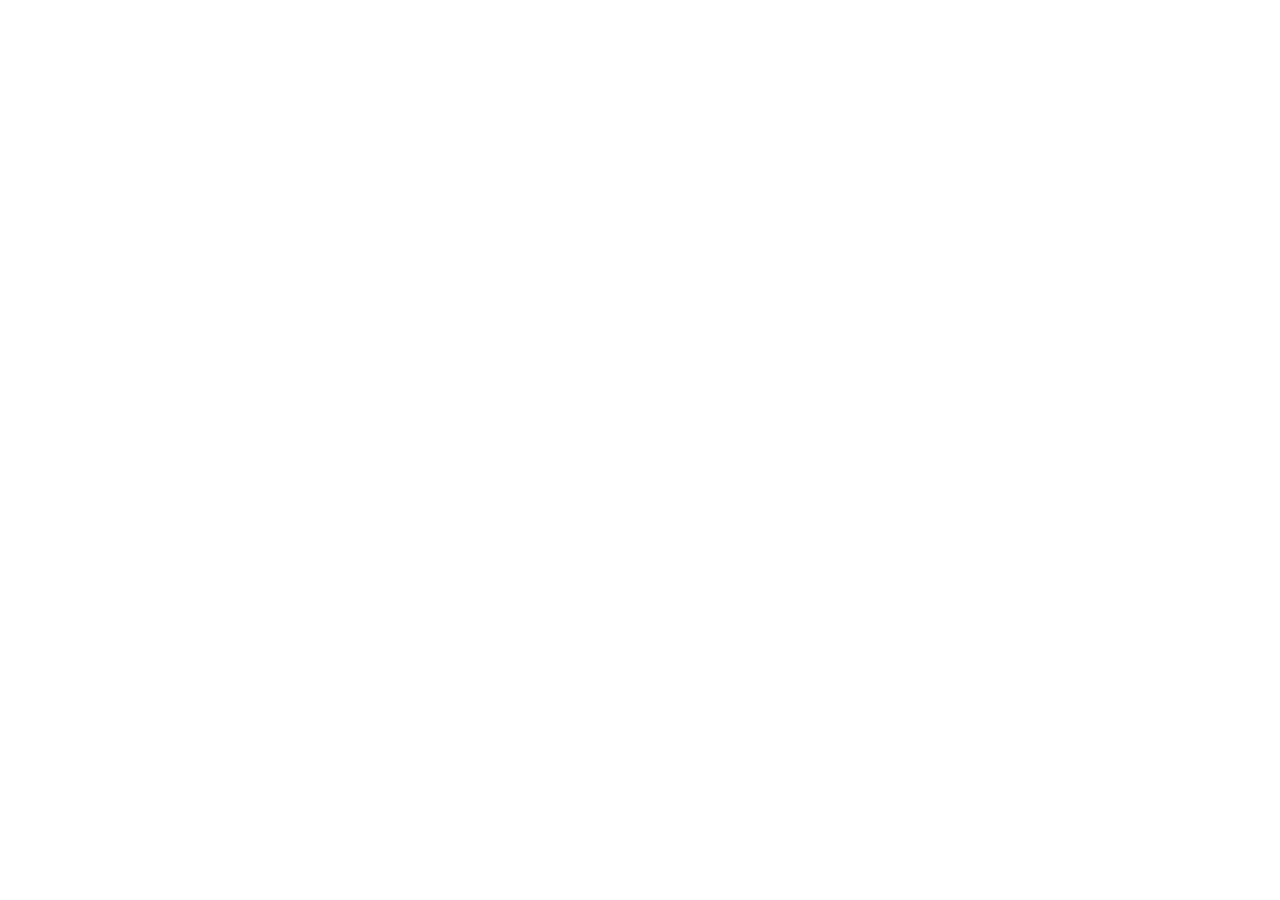
==== index.html @ cb734d02 "Add files via upload" ====
<!DOCTYPE html>
<html lang="ru">
<head>
    <meta charset="UTF-8">
    <meta name="viewport" content="width=device-width, initial-scale=1.0">
    
    <title>Название вашего проекта</title>
    <meta name="description" content="Краткое описание вашего сайта (для поисковиков).">

    <meta property="og:type" content="website">
    <meta property="og:title" content="Название вашего проекта">
    <meta property="og:description" content="Краткое описание вашего сайта.">
    <meta property="og:image" content="img/preview.png"> <link rel="icon" href="favicon.ico" type="image/x-icon">
    <link rel="apple-touch-icon" href="img/icon-192.png">

    <link rel="manifest" href="manifest.json">
    <meta name="theme-color" content="#2196F3">
</head>
<body>
    </body>
</html>
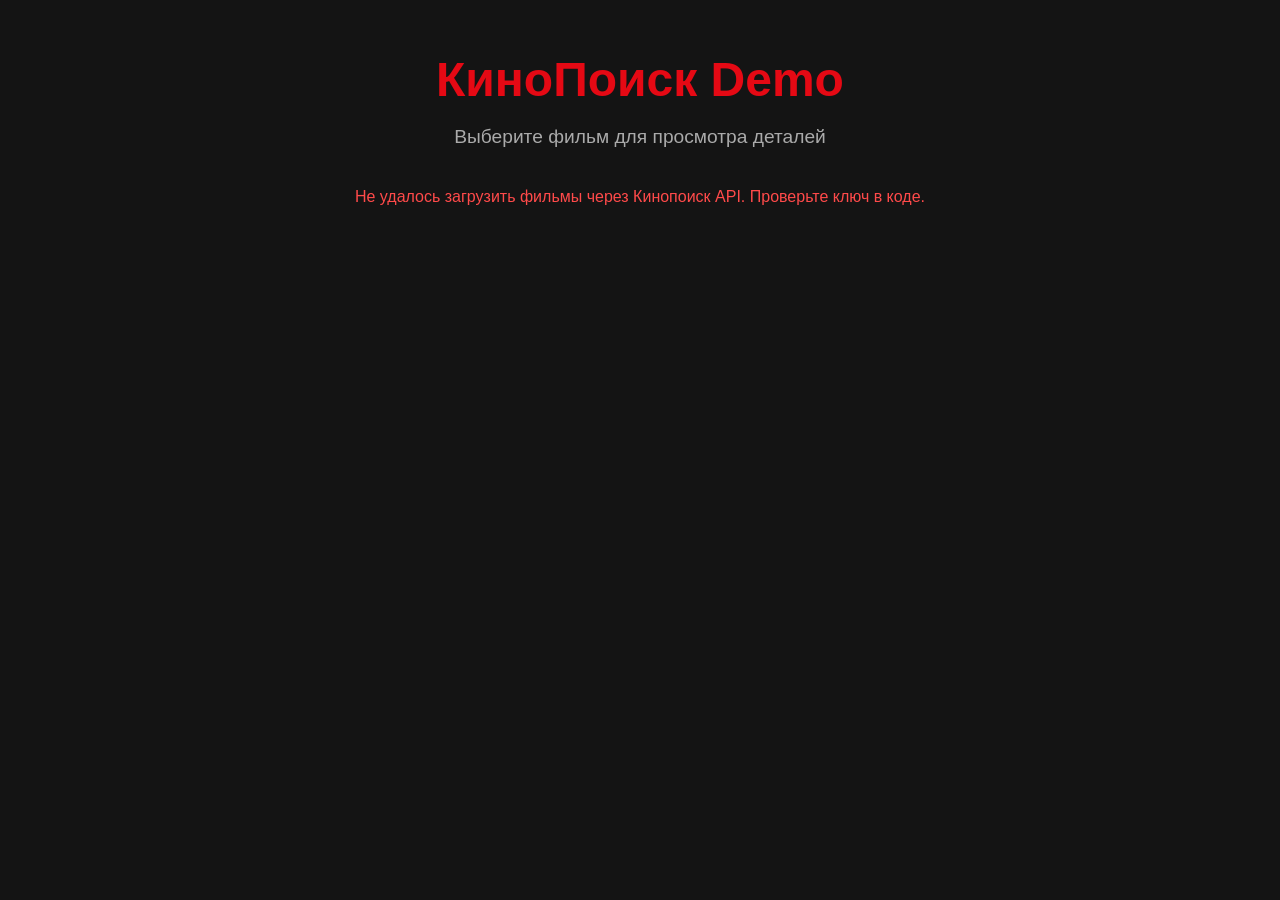
==== commit a6856fcd: "Add files via upload" ====
--- a/index.html
+++ b/index.html
@@ -3,19 +3,145 @@
 <head>
     <meta charset="UTF-8">
     <meta name="viewport" content="width=device-width, initial-scale=1.0">
-    
-    <title>Название вашего проекта</title>
-    <meta name="description" content="Краткое описание вашего сайта (для поисковиков).">
-
-    <meta property="og:type" content="website">
-    <meta property="og:title" content="Название вашего проекта">
-    <meta property="og:description" content="Краткое описание вашего сайта.">
-    <meta property="og:image" content="img/preview.png"> <link rel="icon" href="favicon.ico" type="image/x-icon">
-    <link rel="apple-touch-icon" href="img/icon-192.png">
-
-    <link rel="manifest" href="manifest.json">
-    <meta name="theme-color" content="#2196F3">
+    <title>Главная — Поиск Фильмов</title>
+    <style>
+        body {
+            font-family: 'Segoe UI', Tahoma, Geneva, Verdana, sans-serif;
+            background-color: #141414;
+            color: #ffffff;
+            margin: 0;
+            padding: 20px;
+        }
+        header {
+            text-align: center;
+            margin-bottom: 40px;
+        }
+        h1 {
+            color: #e50914; 
+            font-size: 3rem;
+            margin-bottom: 10px;
+        }
+        p.subtitle {
+            color: #aaa;
+            font-size: 1.2rem;
+        }
+        .movies-grid {
+            display: grid;
+            grid-template-columns: repeat(auto-fill, minmax(200px, 1fr));
+            gap: 30px;
+            max-width: 1200px;
+            margin: 0 auto;
+        }
+        .movie-card {
+            background-color: #1f1f1f;
+            border-radius: 8px;
+            overflow: hidden;
+            box-shadow: 0 4px 10px rgba(0,0,0,0.3);
+            transition: transform 0.3s ease, box-shadow 0.3s ease;
+            text-decoration: none; 
+            color: inherit;
+            display: flex;
+            flex-direction: column;
+        }
+        .movie-card:hover {
+            transform: translateY(-10px);
+            box-shadow: 0 8px 20px rgba(229, 9, 20, 0.4);
+        }
+        .poster {
+            width: 100%;
+            height: 300px;
+            object-fit: cover;
+            background-color: #333;
+        }
+        .movie-info {
+            padding: 15px;
+            flex-grow: 1;
+            display: flex;
+            flex-direction: column;
+            justify-content: space-between;
+        }
+        .movie-title {
+            font-size: 1.1rem;
+            margin: 0 0 10px 0;
+            font-weight: bold;
+        }
+        .movie-meta {
+            display: flex;
+            justify-content: space-between;
+            color: #aaa;
+            font-size: 0.85rem;
+        }
+        .rating {
+            color: #ffbd03;
+            font-weight: bold;
+        }
+    </style>
 </head>
 <body>
-    </body>
+
+<header>
+    <h1>КиноПоиск Demo</h1>
+    <p class="subtitle">Выберите фильм для просмотра деталей</p>
+</header>
+
+<main class="movies-grid" id="movies-container">
+    <div style="grid-column: 1/-1; text-align: center; color: #aaa;">Загрузка списка популярных фильмов...</div>
+</main>
+
+<script>
+    // Используем тот же API ключ
+    const API_KEY = '74d8f6c9-ddea-43ed-923a-5dd3ad160bd8';
+    const url = 'https://kinopoiskapiunofficial.tech/api/v2.2/films/collections?type=TOP_POPULAR_MOVIES&page=1';
+
+    async function loadPopularMovies() {
+        const container = document.getElementById('movies-container');
+        
+        try {
+            const response = await fetch(url, {
+                method: 'GET',
+                headers: {
+                    'X-API-KEY': API_KEY,
+                    'Content-Type': 'application/json',
+                },
+            });
+            
+            if (!response.ok) throw new Error('Ошибка сети или неверный токен');
+            
+            const data = await response.json();
+            const movies = data.items; 
+
+            container.innerHTML = '';
+
+            movies.forEach(movie => {
+                const movieCard = document.createElement('a');
+                movieCard.className = 'movie-card';
+                movieCard.href = `film.html?id=${movie.kinopoiskId}`;
+
+                const posterUrl = movie.posterUrlPreview || 'https://via.placeholder.com/200x300?text=Нет+постера';
+                const year = movie.year || '----';
+                const rating = movie.ratingKinopoisk || movie.ratingImdb || '0.0';
+
+                movieCard.innerHTML = `
+                    <img class="poster" src="${posterUrl}" alt="${movie.nameRu || movie.nameEn}">
+                    <div class="movie-info">
+                        <div class="movie-title">${movie.nameRu || movie.nameEn}</div>
+                        <div class="movie-meta">
+                            <span>${year}</span>
+                            <span class="rating">★ ${rating}</span>
+                        </div>
+                    </div>
+                `;
+
+                container.appendChild(movieCard);
+            });
+
+        } catch (error) {
+            container.innerHTML = `<div style="grid-column: 1/-1; text-align: center; color: #ff4a4a;">Не удалось загрузить фильмы через Кинопоиск API. Проверьте ключ в коде.</div>`;
+            console.error(error);
+        }
+    }
+
+    loadPopularMovies();
+</script>
+</body>
 </html>
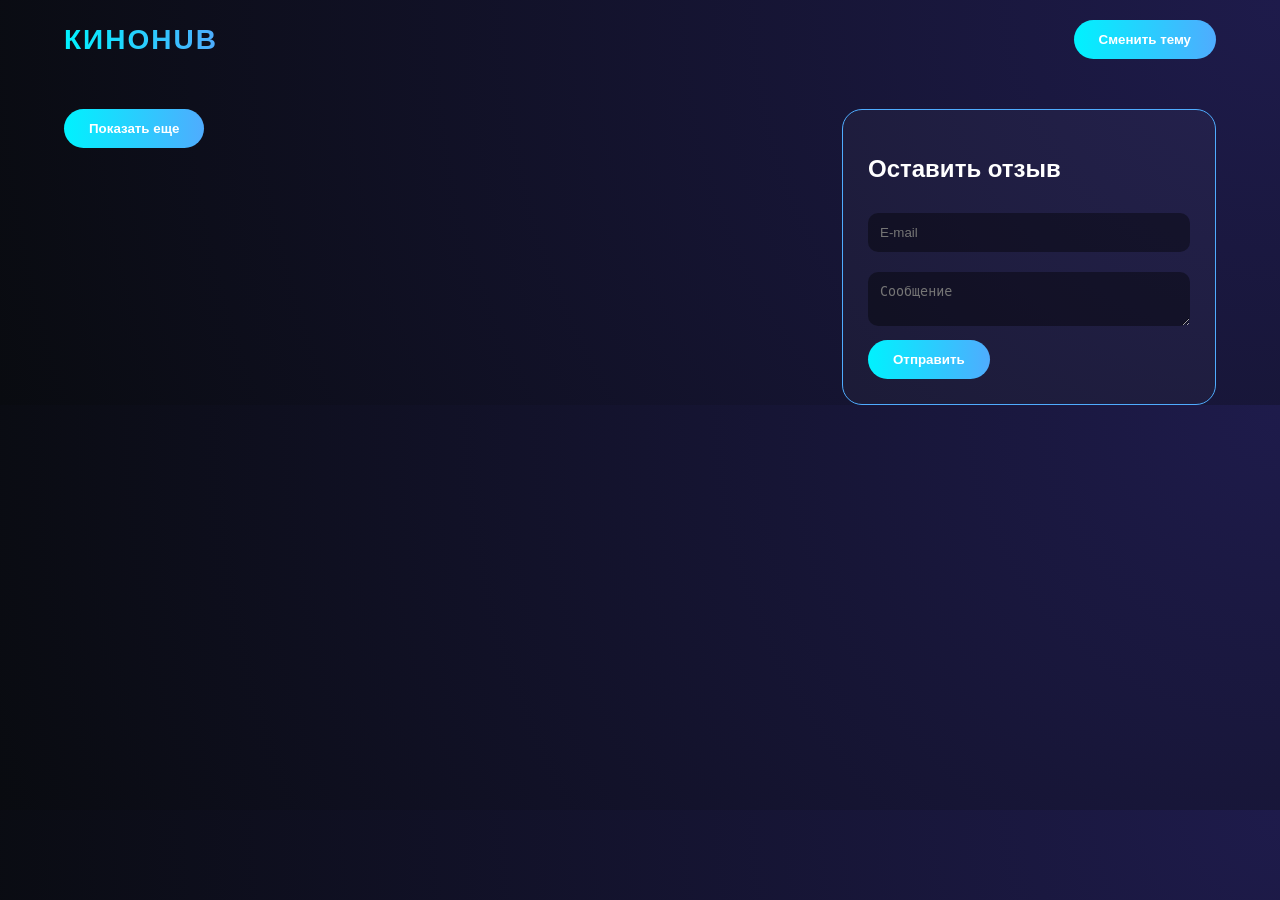
==== commit d20901cc: "Add files via upload" ====
--- a/index.html
+++ b/index.html
@@ -3,145 +3,48 @@
 <head>
     <meta charset="UTF-8">
     <meta name="viewport" content="width=device-width, initial-scale=1.0">
-    <title>Главная — Поиск Фильмов</title>
-    <style>
-        body {
-            font-family: 'Segoe UI', Tahoma, Geneva, Verdana, sans-serif;
-            background-color: #141414;
-            color: #ffffff;
-            margin: 0;
-            padding: 20px;
-        }
-        header {
-            text-align: center;
-            margin-bottom: 40px;
-        }
-        h1 {
-            color: #e50914; 
-            font-size: 3rem;
-            margin-bottom: 10px;
-        }
-        p.subtitle {
-            color: #aaa;
-            font-size: 1.2rem;
-        }
-        .movies-grid {
-            display: grid;
-            grid-template-columns: repeat(auto-fill, minmax(200px, 1fr));
-            gap: 30px;
-            max-width: 1200px;
-            margin: 0 auto;
-        }
-        .movie-card {
-            background-color: #1f1f1f;
-            border-radius: 8px;
-            overflow: hidden;
-            box-shadow: 0 4px 10px rgba(0,0,0,0.3);
-            transition: transform 0.3s ease, box-shadow 0.3s ease;
-            text-decoration: none; 
-            color: inherit;
-            display: flex;
-            flex-direction: column;
-        }
-        .movie-card:hover {
-            transform: translateY(-10px);
-            box-shadow: 0 8px 20px rgba(229, 9, 20, 0.4);
-        }
-        .poster {
-            width: 100%;
-            height: 300px;
-            object-fit: cover;
-            background-color: #333;
-        }
-        .movie-info {
-            padding: 15px;
-            flex-grow: 1;
-            display: flex;
-            flex-direction: column;
-            justify-content: space-between;
-        }
-        .movie-title {
-            font-size: 1.1rem;
-            margin: 0 0 10px 0;
-            font-weight: bold;
-        }
-        .movie-meta {
-            display: flex;
-            justify-content: space-between;
-            color: #aaa;
-            font-size: 0.85rem;
-        }
-        .rating {
-            color: #ffbd03;
-            font-weight: bold;
-        }
-    </style>
+    <title>КиноHub</title>
+    <link rel="stylesheet" href="style.css">
 </head>
 <body>
-
-<header>
-    <h1>КиноПоиск Demo</h1>
-    <p class="subtitle">Выберите фильм для просмотра деталей</p>
+   <header>
+    <div class="logo">КиноHub</div>
+    <nav>
+        <button id="theme-toggle">Сменить тему</button>
+    </nav>
 </header>
 
-<main class="movies-grid" id="movies-container">
-    <div style="grid-column: 1/-1; text-align: center; color: #aaa;">Загрузка списка популярных фильмов...</div>
+<main class="main-wrapper">
+    <section>
+        <section class="gallery" id="movie-grid"></section>
+        <button id="load-more" class="main-btn">Показать еще</button>
+    </section>
+
+
+    <section class="contact">
+        <h2>Оставить отзыв</h2>
+        <form id="feedback-form">
+            <input type="email" id="email" placeholder="E-mail" required>
+            <textarea placeholder="Сообщение"></textarea>
+            <button type="submit">Отправить</button>
+        </form>
+    </section>
 </main>
 
-<script>
-    // Используем тот же API ключ
-    const API_KEY = '74d8f6c9-ddea-43ed-923a-5dd3ad160bd8';
-    const url = 'https://kinopoiskapiunofficial.tech/api/v2.2/films/collections?type=TOP_POPULAR_MOVIES&page=1';
 
-    async function loadPopularMovies() {
-        const container = document.getElementById('movies-container');
-        
-        try {
-            const response = await fetch(url, {
-                method: 'GET',
-                headers: {
-                    'X-API-KEY': API_KEY,
-                    'Content-Type': 'application/json',
-                },
-            });
-            
-            if (!response.ok) throw new Error('Ошибка сети или неверный токен');
-            
-            const data = await response.json();
-            const movies = data.items; 
 
-            container.innerHTML = '';
 
-            movies.forEach(movie => {
-                const movieCard = document.createElement('a');
-                movieCard.className = 'movie-card';
-                movieCard.href = `film.html?id=${movie.kinopoiskId}`;
+    <div id="modal-overlay" class="hidden">
+        <div class="modal">
+            <button id="close-modal">X</button>
+            <div id="modal-content"></div>
+        </div>
+    </div>
 
-                const posterUrl = movie.posterUrlPreview || 'https://via.placeholder.com/200x300?text=Нет+постера';
-                const year = movie.year || '----';
-                const rating = movie.ratingKinopoisk || movie.ratingImdb || '0.0';
+    <script src="script.js"></script>
+</body>
+</html>
 
-                movieCard.innerHTML = `
-                    <img class="poster" src="${posterUrl}" alt="${movie.nameRu || movie.nameEn}">
-                    <div class="movie-info">
-                        <div class="movie-title">${movie.nameRu || movie.nameEn}</div>
-                        <div class="movie-meta">
-                            <span>${year}</span>
-                            <span class="rating">★ ${rating}</span>
-                        </div>
-                    </div>
-                `;
 
-                container.appendChild(movieCard);
-            });
 
-        } catch (error) {
-            container.innerHTML = `<div style="grid-column: 1/-1; text-align: center; color: #ff4a4a;">Не удалось загрузить фильмы через Кинопоиск API. Проверьте ключ в коде.</div>`;
-            console.error(error);
-        }
-    }
 
-    loadPopularMovies();
-</script>
-</body>
-</html>
--- a/style.css
+++ b/style.css
@@ -0,0 +1,127 @@
+:root {
+    --bg-dark: #090b10;
+    --accent: linear-gradient(90deg, #00f2fe, #4facfe);
+    --card-bg: rgba(255, 255, 255, 0.05);
+}
+
+/* Стили для светлой темы */
+body.light {
+    background: #f8fafc;
+    color: #1e293b;
+}
+
+.logo {
+    font-size: 28px;
+    font-weight: 800;
+    background: var(--accent);
+    -webkit-background-clip: text;
+    background-clip: text; /* Стандартное свойство */
+    -webkit-text-fill-color: transparent;
+    text-transform: uppercase;
+    letter-spacing: 2px;
+}
+
+body {
+    margin: 0;
+    background: radial-gradient(circle at top right, #1e1b4b, #090b10);
+    color: white;
+    font-family: 'Segoe UI', sans-serif;
+    transition: 0.3s;
+}
+
+/* Базовые настройки для всех элементов */
+* { box-sizing: border-box; }
+
+/* Настройка ШАПКИ отдельно */
+header {
+    max-width: 1200px;
+    margin: 0 auto;
+    width: 90%;
+    padding: 20px 0; /* Убрали горизонтальный padding */
+    display: flex;
+    justify-content: space-between;
+    align-items: center;
+}
+
+/* Настройка ОСНОВНОГО КОНТЕНТА отдельно */
+.main-wrapper {
+    max-width: 1200px;
+    margin: 0 auto;
+    width: 90%;
+    display: grid;
+    grid-template-columns: 2fr 1fr;
+    gap: 30px;
+    margin-top: 30px;
+}
+
+/* Сетка контента */
+.main-wrapper {
+    display: grid;
+    grid-template-columns: 2fr 1fr;
+    gap: 30px;
+    margin-top: 30px;
+}
+
+.gallery {
+    display: grid;
+    grid-template-columns: repeat(auto-fill, minmax(180px, 1fr));
+    gap: 20px;
+}
+
+.card {
+    background: var(--card-bg);
+    border: 1px solid rgba(255, 255, 255, 0.1);
+    border-radius: 20px;
+    padding: 15px;
+    transition: 0.3s;
+    cursor: pointer;
+}
+
+.card:hover { border-color: #00f2fe; box-shadow: 0 0 15px rgba(0, 242, 254, 0.3); }
+
+.card img {
+    width: 100%;
+    height: 220px;
+    object-fit: cover;
+    border-radius: 15px;
+}
+
+.contact {
+    background: rgba(255, 255, 255, 0.03);
+    border: 1px solid #4facfe;
+    padding: 25px;
+    border-radius: 20px;
+    height: fit-content;
+    align-self: start; /* ЭТО КЛЮЧЕВАЯ ПРАВКА */
+}
+
+input, textarea {
+    width: 100%;
+    padding: 12px;
+    margin: 10px 0;
+    border-radius: 10px;
+    border: none;
+    background: rgba(0,0,0,0.4);
+    color: white;
+    box-sizing: border-box;
+}
+
+button {
+    background: var(--accent);
+    border: none;
+    padding: 12px 25px;
+    color: white;
+    border-radius: 25px;
+    cursor: pointer;
+    font-weight: bold;
+    transition: 0.3s;
+}
+
+/* Стили модального окна */
+#modal-overlay { 
+    position: fixed; top: 0; left: 0; width: 100%; height: 100%; 
+    background: rgba(0,0,0,0.8); display: flex; 
+    align-items: center; justify-content: center; z-index: 1000;
+}
+.hidden { display: none !important; }
+.modal { background: #1e1b4b; padding: 40px; border-radius: 20px; width: 80%; max-width: 500px; position: relative; }
